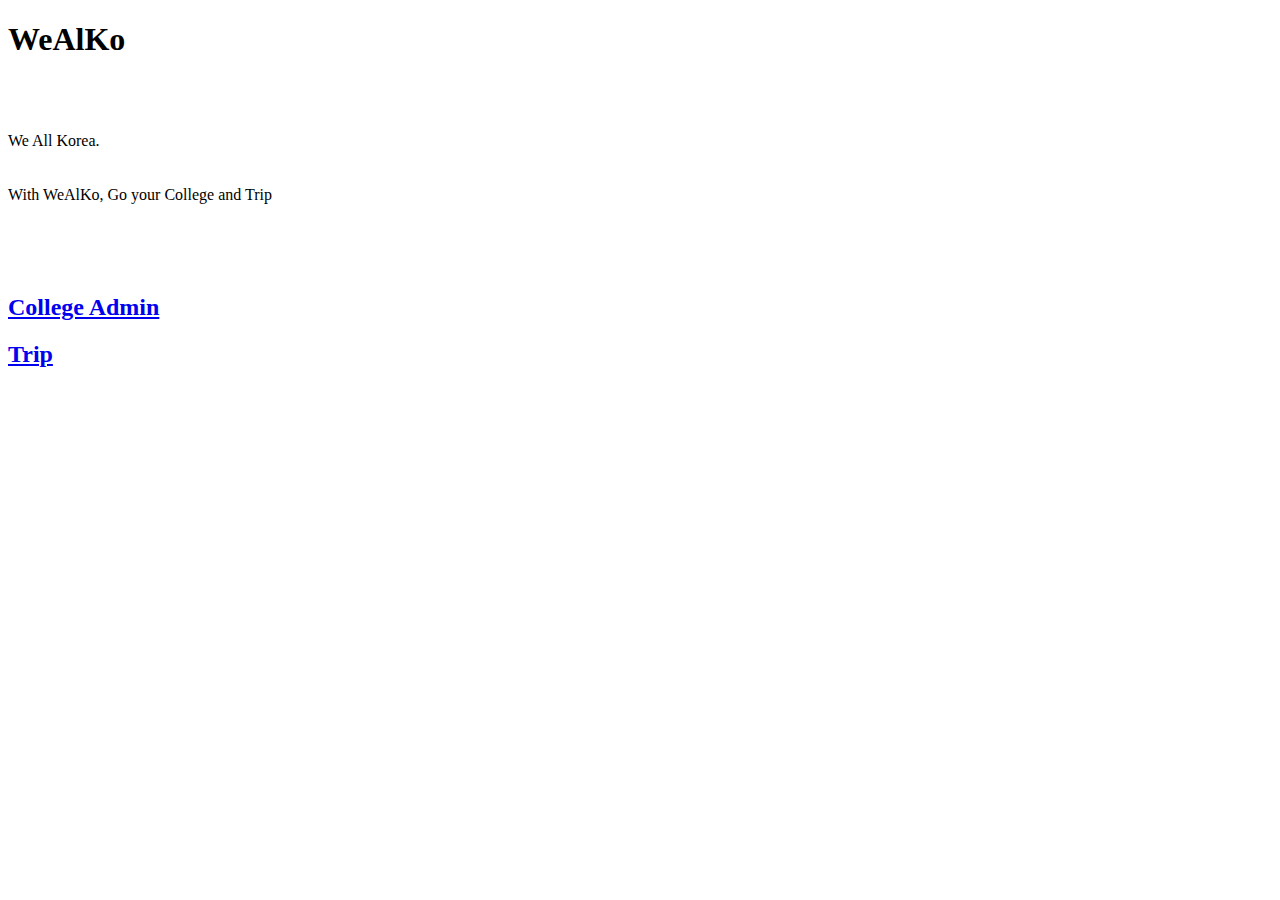
==== index.html @ df85ae0f "index" ====
<!DOCTYPE html>
<html lang="en">

<head><meta http-equiv="Content-Type" content="text/html; charset=UTF-8">
<link rel="stylesheet" href="wak_main.css">
<title>wak_main</title>

</head>
<body>

<h1>WeAlKo</h1>
<br><br>

<p>We All Korea.<br><br><br>
    With WeAlKo, Go your College and Trip</p>
<br><br><br>


<div>
    <h2>
        <a  href="file:///Users/heonjaeha/weallkorea/wak_coladmin.html">College Admin</a>
    </h2>
    <h2>
        <a href="file:///Users/heonjaeha/weallkorea/wak_trip.html">Trip</a>
    </h2>
   
</div>

  



</body></html>
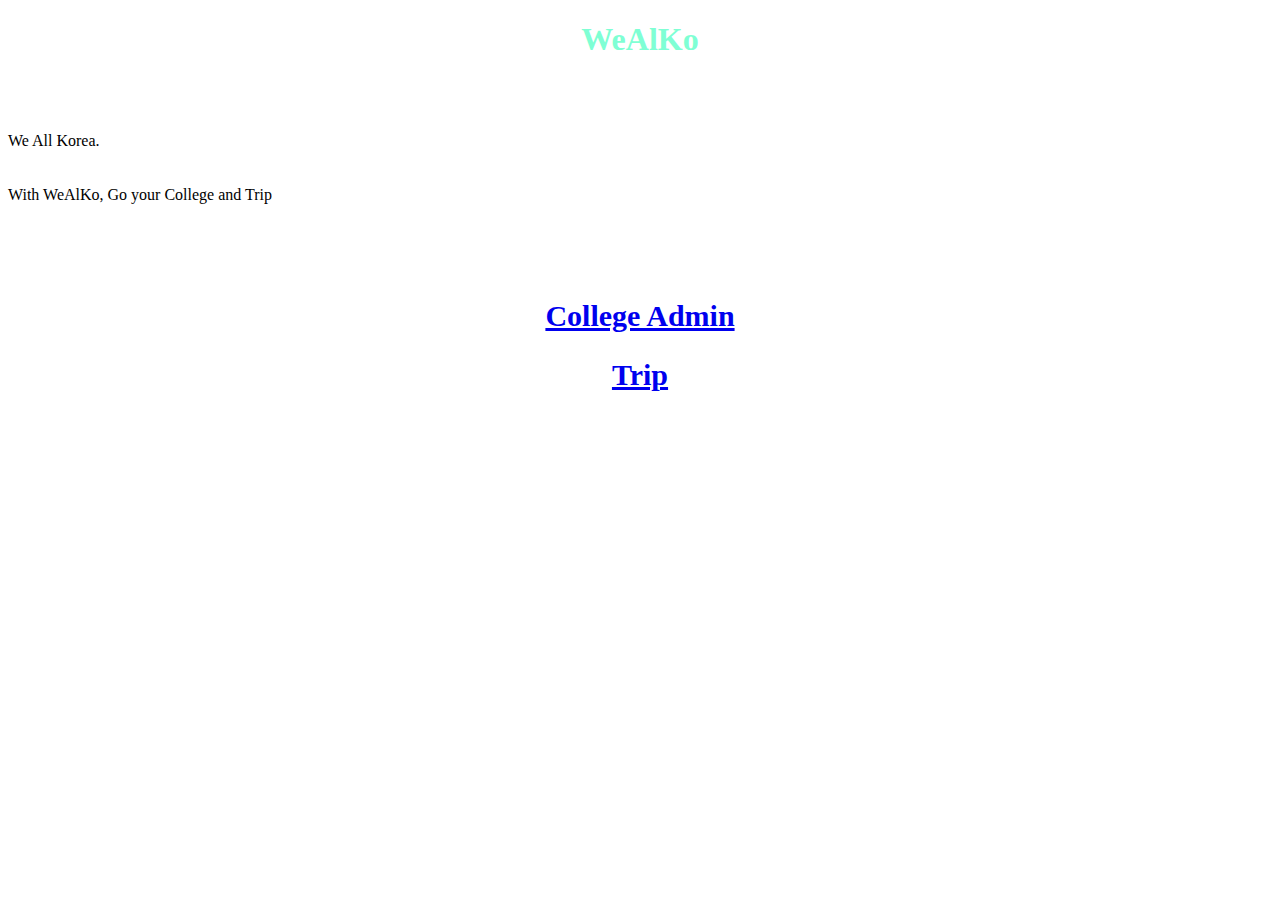
==== commit 0213993d: "link" ====
--- a/index.html
+++ b/index.html
@@ -18,10 +18,10 @@
 
 <div>
     <h2>
-        <a  href="file:///Users/heonjaeha/weallkorea/wak_coladmin.html">College Admin</a>
+        <a  href="https://gkgjswozzang.github.io/wealko/wak_coladmin/wak_coladmin.html">College Admin</a>
     </h2>
     <h2>
-        <a href="file:///Users/heonjaeha/weallkorea/wak_trip.html">Trip</a>
+        <a href="https://gkgjswozzang.github.io/wealko/wak_trip/wak_trip.html">Trip</a>
     </h2>
    
 </div>
--- a/wak_main.css
+++ b/wak_main.css
@@ -0,0 +1,13 @@
+h1 {
+    text-align: center;
+    color:aquamarine;
+    border-color: black;
+  }
+h2 {
+    text-align: center;
+    font-size: 30px;
+}
+link{
+    align-items: center;
+   
+}